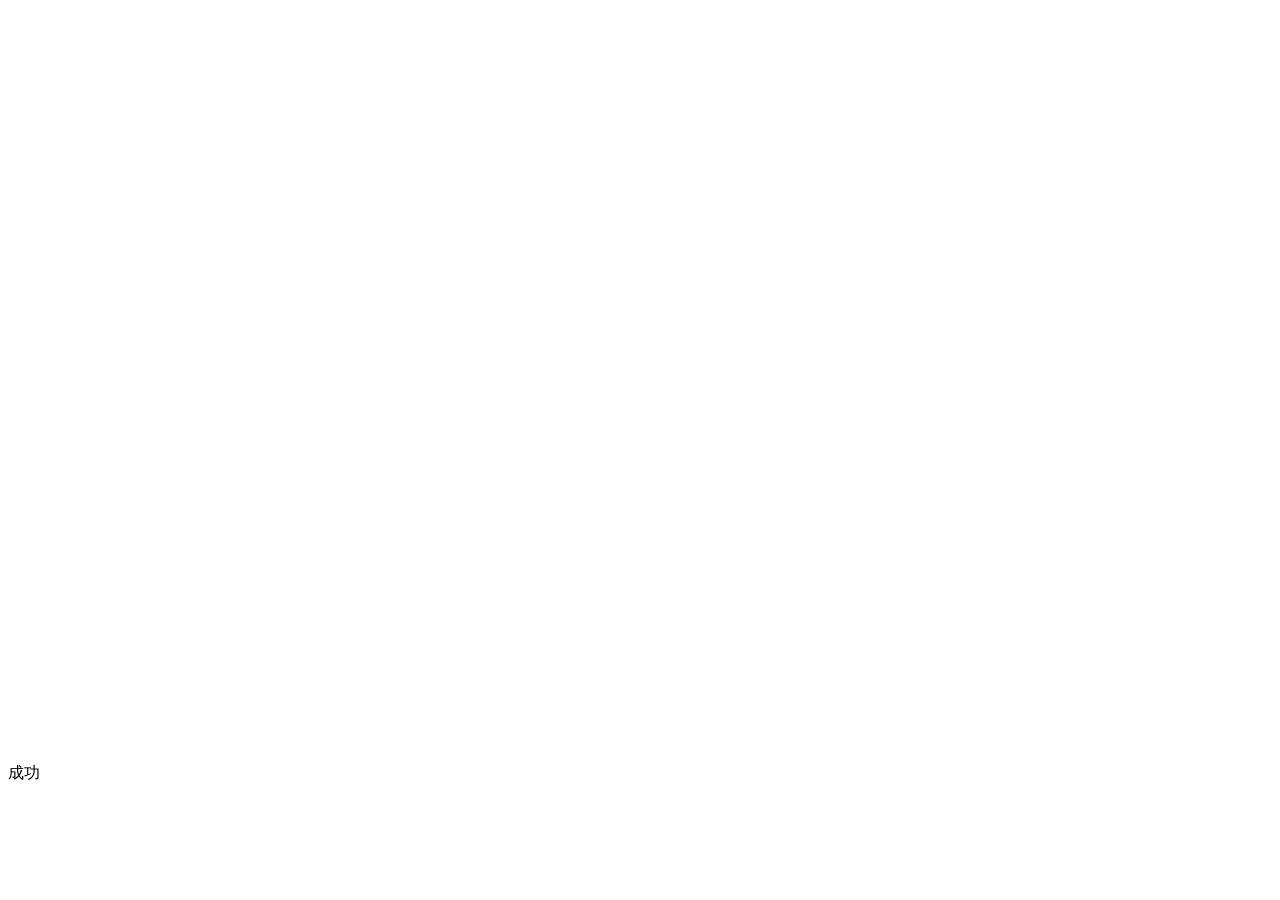
==== public/login.html @ 02bc290d "feat: disable auto-create mailbox, pre-validate before R2, disable TTL cleanup, and improve frontend" ====
﻿<!DOCTYPE html>
<html lang="zh-CN">
<head>
    <meta charset="UTF-8">
    <meta name="viewport" content="width=device-width, initial-scale=1.0">
    <title>Veil - 登录</title>
    <link rel="icon" href="/favicon.svg" type="image/svg+xml">
    <link rel="preconnect" href="https://unpkg.com">
    <script src="https://unpkg.com/@phosphor-icons/web"></script>
    <link rel="stylesheet" href="/css/styles.css">
    <link rel="manifest" href="/manifest.json">
    <meta name="theme-color" content="#F2F2F7">
    <meta name="color-scheme" content="light dark">
    <script type="module" src="/js/theme.js"></script>
</head>
<body>
    <canvas id="aurora-canvas"></canvas>

    <div class="scene" id="loginScene" style="opacity: 0; transition: opacity 0.3s ease;">
        <div id="loginCard" class="card-3d" style="width:100%; max-width:360px; padding:40px; border-radius:40px; display:flex; flex-direction:column; align-items:center;">

            <div class="layer-3" style="display:flex; flex-direction:column; align-items:center; margin-bottom:32px;">
                <div class="logo-container" style="width:84px; height:84px; border-radius:24px; display:flex; align-items:center; justify-content:center; margin-bottom:20px;">
                    <i class="ph ph-envelope-simple login-logo-icon" style="font-size:40px; display:flex; align-items:center; justify-content:center; width:100%; height:100%;"></i>
                </div>
                <h1 class="login-title" style="font-size:24px; font-weight:600; letter-spacing:-0.02em;">Veil</h1>
                <p class="login-subtitle" style="font-size:14px; margin-top:4px;">临时邮箱服务</p>
            </div>

            <form id="loginForm" class="layer-2" style="display:flex; flex-direction:column; gap:24px; width:100%;">
                <div>
                    <div class="login-field-label" style="display:flex; align-items:center; gap:8px; padding-left:4px; margin-bottom:8px;">
                        <i class="ph ph-user" style="font-size:16px;"></i>
                        <span style="font-size:14px; font-weight:500; letter-spacing:0.02em;">用户名</span>
                    </div>
                    <input type="text" id="loginUsername" placeholder="请输入用户名"
                           class="apple-input" style="width:100%; height:50px; padding:0 16px; border-radius:16px; font-size:15px; outline:none;"
                           autocomplete="username" required>
                </div>

                <div>
                    <div class="login-field-label" style="display:flex; align-items:center; gap:8px; padding-left:4px; margin-bottom:8px;">
                        <i class="ph ph-lock" style="font-size:16px;"></i>
                        <span style="font-size:14px; font-weight:500; letter-spacing:0.02em;">密码</span>
                    </div>
                    <input type="password" id="loginPassword" placeholder="请输入密码"
                           class="apple-input" style="width:100%; height:50px; padding:0 16px; border-radius:16px; font-size:15px; outline:none;"
                           autocomplete="current-password" required>
                </div>

                <div id="errorMsg" class="error-text hidden"></div>

                <div class="layer-3" style="margin-top:8px; width:100%;">
                    <button type="submit" id="loginBtn"
                            class="apple-btn" style="width:100%; height:50px; color:white; font-weight:500; border-radius:16px; display:flex; align-items:center; justify-content:center; gap:8px; cursor:pointer;">
                        <span>登录</span>
                        <i class="ph ph-arrow-right" style="font-size:16px; opacity:0.8;"></i>
                    </button>
                </div>
            </form>
        </div>
    </div>

    <div class="toast" id="toast">
        <i class="ph-bold ph-check"></i>
        <span id="toastMsg">成功</span>
    </div>

    <script type="module">
        import { startAurora, stopAurora, initCard3D } from '/js/aurora.js';
        import { login, checkSession, getRedirectUrl } from '/js/auth.js';
        import { showToast } from '/js/common.js';
        import { initTheme } from '/js/theme.js';

        initTheme();

        // 初始化背景动画和3D卡片
        startAurora();
        initCard3D('loginCard');

        const loginScene = document.getElementById('loginScene');

        // 检查是否已登录
        async function checkAuth() {
            try {
                const user = await checkSession();
                if (user) {
                    // 已登录，直接跳转，不显示登录表单
                    window.location.href = getRedirectUrl(user);
                    return;
                }
            } catch (e) {
                console.error('Auth check failed:', e);
            }
            // 未登录，显示登录表单
            loginScene.style.opacity = '1';
        }
        checkAuth();

        // 登录表单处理
        const form = document.getElementById('loginForm');
        const usernameInput = document.getElementById('loginUsername');
        const passwordInput = document.getElementById('loginPassword');
        const errorMsg = document.getElementById('errorMsg');
        const loginBtn = document.getElementById('loginBtn');

        form.addEventListener('submit', async (e) => {
            e.preventDefault();
            if (loginBtn.disabled) return;

            const username = usernameInput.value.trim();
            const password = passwordInput.value.trim();

            if (!username || !password) {
                showError('请输入用户名和密码');
                return;
            }

            // 禁用按钮，显示加载状态
            loginBtn.disabled = true;
            loginBtn.innerHTML = '<i class="ph ph-spinner spinning"></i> <span>登录中...</span>';

            const result = await login(username, password);

            if (result.success) {
                showToast('登录成功');
                stopAurora();
                // 跳转到对应页面
                setTimeout(() => {
                    window.location.href = getRedirectUrl(result.user);
                }, 500);
            } else {
                showError(result.error);
                loginBtn.disabled = false;
                loginBtn.innerHTML = '<span>登录</span><i class="ph ph-arrow-right" style="font-size:16px; opacity:0.8;"></i>';
            }
        });

        function showError(msg) {
            errorMsg.textContent = msg;
            errorMsg.classList.remove('hidden');
            setTimeout(() => {
                errorMsg.classList.add('hidden');
            }, 3000);
        }
    </script>
</body>
</html>
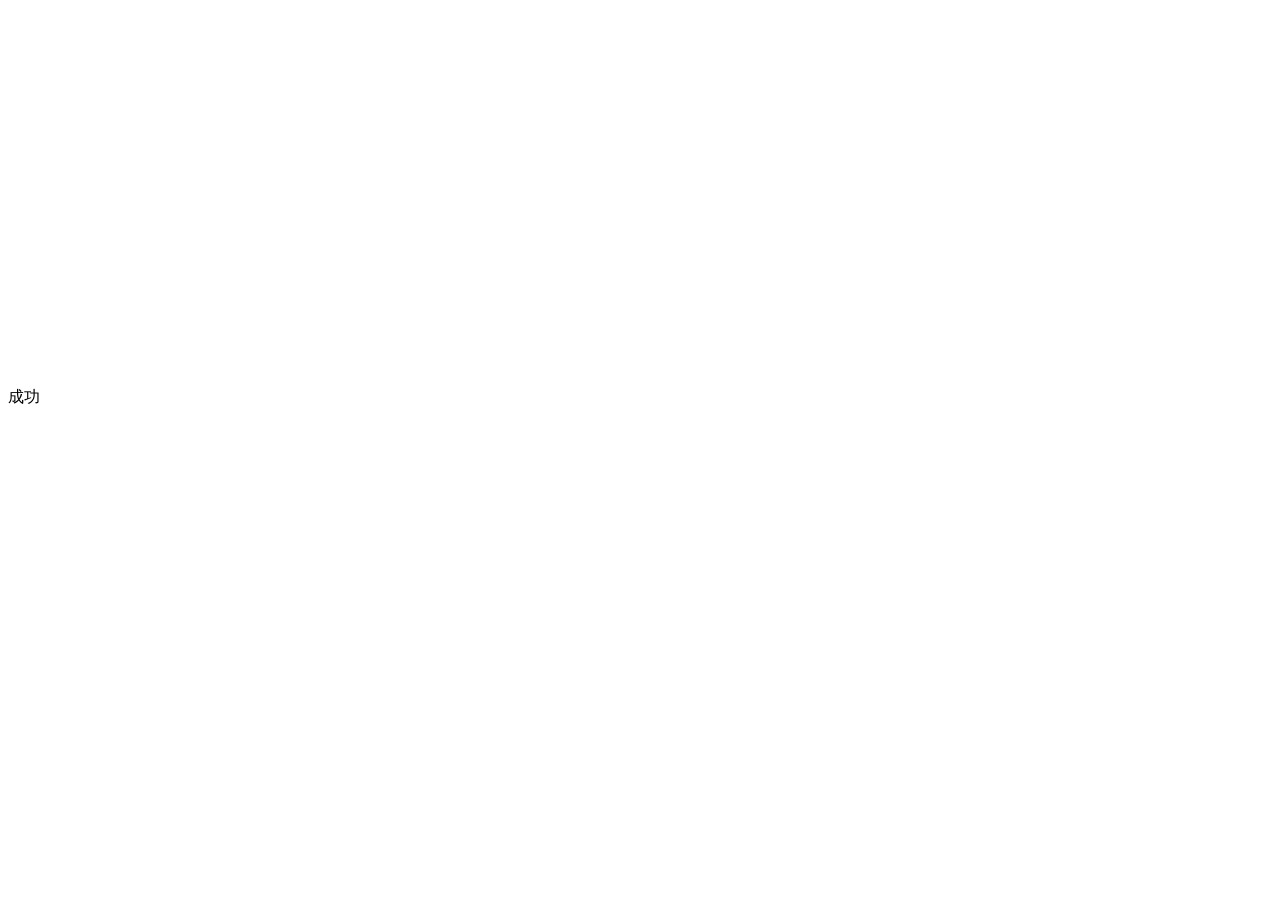
==== commit e9d3e8d1: "pre-phase4: snapshot before apiHandlers split" ====
--- a/public/login.html
+++ b/public/login.html
@@ -1,12 +1,13 @@
-﻿<!DOCTYPE html>
+<!DOCTYPE html>
 <html lang="zh-CN">
 <head>
     <meta charset="UTF-8">
     <meta name="viewport" content="width=device-width, initial-scale=1.0">
     <title>Veil - 登录</title>
     <link rel="icon" href="/favicon.svg" type="image/svg+xml">
-    <link rel="preconnect" href="https://unpkg.com">
-    <script src="https://unpkg.com/@phosphor-icons/web"></script>
+    <link rel="stylesheet" href="/css/icons/regular.css">
+    <link rel="stylesheet" href="/css/icons/bold.css">
+    <link rel="stylesheet" href="/css/icons/fill.css">
     <link rel="stylesheet" href="/css/styles.css">
     <link rel="manifest" href="/manifest.json">
     <meta name="theme-color" content="#F2F2F7">
@@ -17,44 +18,44 @@
     <canvas id="aurora-canvas"></canvas>
 
     <div class="scene" id="loginScene" style="opacity: 0; transition: opacity 0.3s ease;">
-        <div id="loginCard" class="card-3d" style="width:100%; max-width:360px; padding:40px; border-radius:40px; display:flex; flex-direction:column; align-items:center;">
+        <div id="loginCard" class="card-3d login-card">
 
-            <div class="layer-3" style="display:flex; flex-direction:column; align-items:center; margin-bottom:32px;">
-                <div class="logo-container" style="width:84px; height:84px; border-radius:24px; display:flex; align-items:center; justify-content:center; margin-bottom:20px;">
-                    <i class="ph ph-envelope-simple login-logo-icon" style="font-size:40px; display:flex; align-items:center; justify-content:center; width:100%; height:100%;"></i>
+            <div class="login-header layer-3">
+                <div class="login-logo-wrap logo-container">
+                    <i class="ph ph-envelope-simple login-logo-icon" style="display: flex; align-items: center; justify-content: center; width: 100%; height: 100%;"></i>
                 </div>
-                <h1 class="login-title" style="font-size:24px; font-weight:600; letter-spacing:-0.02em;">Veil</h1>
-                <p class="login-subtitle" style="font-size:14px; margin-top:4px;">临时邮箱服务</p>
+                <h1 class="login-title">Veil</h1>
+                <p class="login-subtitle">临时邮箱服务</p>
             </div>
 
-            <form id="loginForm" class="layer-2" style="display:flex; flex-direction:column; gap:24px; width:100%;">
-                <div>
-                    <div class="login-field-label" style="display:flex; align-items:center; gap:8px; padding-left:4px; margin-bottom:8px;">
-                        <i class="ph ph-user" style="font-size:16px;"></i>
-                        <span style="font-size:14px; font-weight:500; letter-spacing:0.02em;">用户名</span>
+            <form id="loginForm" class="login-form layer-2">
+                <div class="login-field">
+                    <div class="login-field-label">
+                        <i class="ph ph-user"></i>
+                        <span>用户名</span>
                     </div>
                     <input type="text" id="loginUsername" placeholder="请输入用户名"
-                           class="apple-input" style="width:100%; height:50px; padding:0 16px; border-radius:16px; font-size:15px; outline:none;"
+                           class="apple-input login-input"
                            autocomplete="username" required>
                 </div>
 
-                <div>
-                    <div class="login-field-label" style="display:flex; align-items:center; gap:8px; padding-left:4px; margin-bottom:8px;">
-                        <i class="ph ph-lock" style="font-size:16px;"></i>
-                        <span style="font-size:14px; font-weight:500; letter-spacing:0.02em;">密码</span>
+                <div class="login-field">
+                    <div class="login-field-label">
+                        <i class="ph ph-lock"></i>
+                        <span>密码</span>
                     </div>
                     <input type="password" id="loginPassword" placeholder="请输入密码"
-                           class="apple-input" style="width:100%; height:50px; padding:0 16px; border-radius:16px; font-size:15px; outline:none;"
+                           class="apple-input login-input"
                            autocomplete="current-password" required>
                 </div>
 
-                <div id="errorMsg" class="error-text hidden"></div>
+                <div id="errorMsg" class="login-error"></div>
 
-                <div class="layer-3" style="margin-top:8px; width:100%;">
+                <div class="login-submit-wrap layer-3">
                     <button type="submit" id="loginBtn"
-                            class="apple-btn" style="width:100%; height:50px; color:white; font-weight:500; border-radius:16px; display:flex; align-items:center; justify-content:center; gap:8px; cursor:pointer;">
+                            class="apple-btn login-submit">
                         <span>登录</span>
-                        <i class="ph ph-arrow-right" style="font-size:16px; opacity:0.8;"></i>
+                        <i class="ph ph-arrow-right"></i>
                     </button>
                 </div>
             </form>
@@ -67,7 +68,7 @@
     </div>
 
     <script type="module">
-        import { startAurora, stopAurora, initCard3D } from '/js/aurora.js';
+        import { startAurora, initCard3D } from '/js/aurora.js';
         import { login, checkSession, getRedirectUrl } from '/js/auth.js';
         import { showToast } from '/js/common.js';
         import { initTheme } from '/js/theme.js';
@@ -85,14 +86,12 @@
             try {
                 const user = await checkSession();
                 if (user) {
-                    // 已登录，直接跳转，不显示登录表单
                     window.location.href = getRedirectUrl(user);
                     return;
                 }
             } catch (e) {
                 console.error('Auth check failed:', e);
             }
-            // 未登录，显示登录表单
             loginScene.style.opacity = '1';
         }
         checkAuth();
@@ -116,7 +115,6 @@
                 return;
             }
 
-            // 禁用按钮，显示加载状态
             loginBtn.disabled = true;
             loginBtn.innerHTML = '<i class="ph ph-spinner spinning"></i> <span>登录中...</span>';
 
@@ -124,23 +122,21 @@
 
             if (result.success) {
                 showToast('登录成功');
-                stopAurora();
-                // 跳转到对应页面
                 setTimeout(() => {
                     window.location.href = getRedirectUrl(result.user);
-                }, 500);
+                }, 150);
             } else {
                 showError(result.error);
                 loginBtn.disabled = false;
-                loginBtn.innerHTML = '<span>登录</span><i class="ph ph-arrow-right" style="font-size:16px; opacity:0.8;"></i>';
+                loginBtn.innerHTML = '<span>登录</span><i class="ph ph-arrow-right"></i>';
             }
         });
 
         function showError(msg) {
             errorMsg.textContent = msg;
-            errorMsg.classList.remove('hidden');
+            errorMsg.classList.add('visible');
             setTimeout(() => {
-                errorMsg.classList.add('hidden');
+                errorMsg.classList.remove('visible');
             }, 3000);
         }
     </script>
